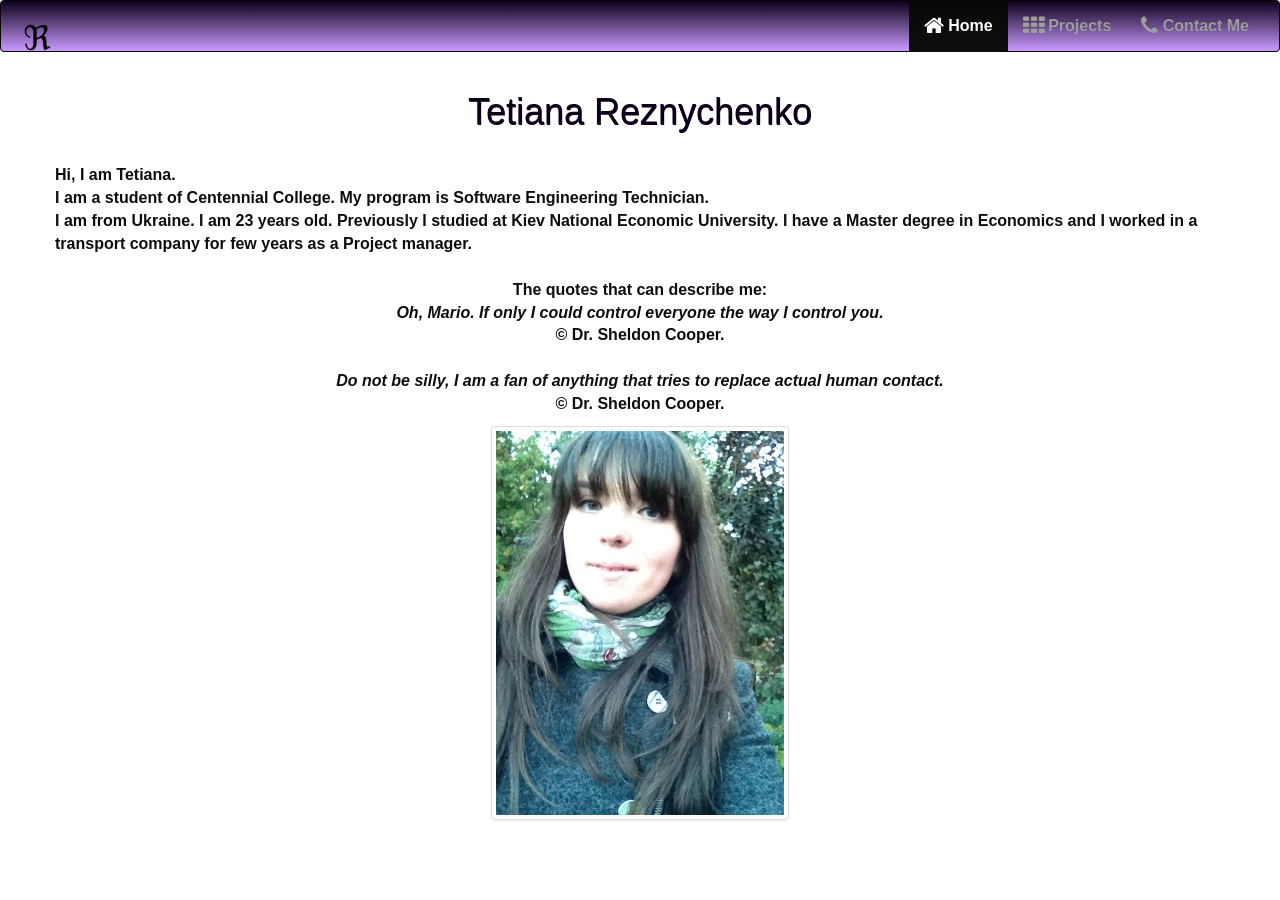
==== index.html @ 4458bf0e "1" ====
<!DOCTYPE html>
<html lang="en">
  <!-- Tetiana Reznychenko, 300870231, Mini portfolio. -->
<head>
    <meta charset="utf-8">
    <meta name="viewport" content="width=device-width, initial-scale=1">
    <title>Home</title>
    <!-- CSS Section -->
    <link rel="stylesheet" href="Content/css/bootstrap.min.css">
    <link rel="stylesheet" href="Content/css/bootstrap-theme.min.css">
    <link rel="stylesheet" href="Content/css/font-awesome.min.css">
    <link rel="stylesheet" href="Content/app.css">
</head>

<body>

    <nav class="navbar navbar-inverse">
        <div class="container-fluid">
            <!-- Brand and toggle get grouped for better mobile display -->
            <div class="navbar-header">
                <button type="button" class="navbar-toggle collapsed" data-toggle="collapse" data-target="#bs-example-navbar-collapse-1"
                    aria-expanded="false">
        <span class="sr-only">Toggle navigation</span>
        <span class="icon-bar"></span>
        <span class="icon-bar"></span>
        <span class="icon-bar"></span>
      </button>
                <a class="navbar-brand" href="index.html"><img src="Assets/r.png" alt="logo" width="43px" height="43px"/></a>
            </div>
            <!-- Collect the nav links, forms, and other content for toggling -->
            <div class="collapse navbar-collapse" id="bs-example-navbar-collapse-1">
                <ul class="nav navbar-nav navbar-right">
                    <li class="active"><a href="index.html"><i class="fa fa-home fa-lg"></i> Home</a></li>
                    <li><a href="projects.html"><i class="fa fa-th fa-lg"></i> Projects</a></li>
                    <li><a href="about.html"><i class="fa fa-phone fa-lg"></i> Contact Me</a></li>

                </ul>
            </div>
            <!-- /.navbar-collapse -->
        </div>
        <!-- /.container-fluid -->
    </nav>

    <div class="container">
        <div class="row">
            <h1>Tetiana Reznychenko</h1>

            <p id="paragraphOne">
            </p>
<center> <img src="Assets/1.JPG" alt="me" class="img-thumbnail"/></center>
        </div>
    </div>




    <!-- JavaScript Section -->
    <script src="Scripts/jquery-2.2.4.min.js"></script>
    <script src="Scripts/bootstrap.min.js"></script>
    <script src="Scripts/app.js"></script>
</body>

</html>
---- Content/app.css ----
/* custom css goes here */
.navbar {

    background-color: #330066;
    background-image:  linear-gradient(#0c001a, #c999ff);
}
   

h1{
	text-shadow:0.5px 0.5px 0.5px;
    text-align:center; 
    color:#0c001a;
}

body{
	 background:  #ffffff; 
	 color: #0d0d0d; 	
	 font-weight:bold;
     font-size:16px; 
     margin-left: auto;
     margin-right: auto;
}
.photo{
    float:left;
    margin: 4px 10px 2px 0px;
}
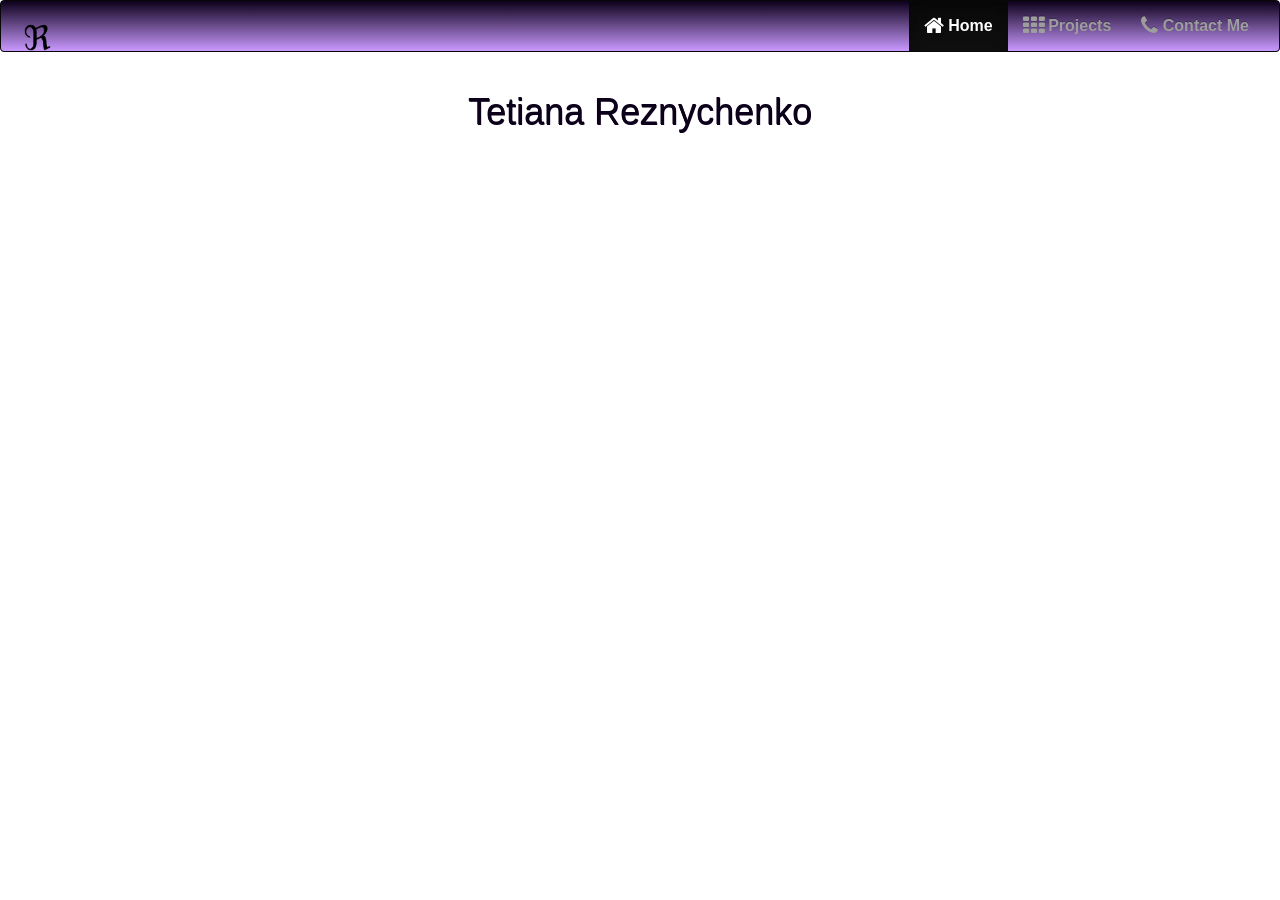
==== commit 9f2a785a: "2" ====
--- a/index.html
+++ b/index.html
@@ -47,9 +47,10 @@
 
             <p id="paragraphOne">
             </p>
-<center> <img src="Assets/1.JPG" alt="me" class="img-thumbnail"/></center>
+
         </div>
     </div>
+
 
 
 
